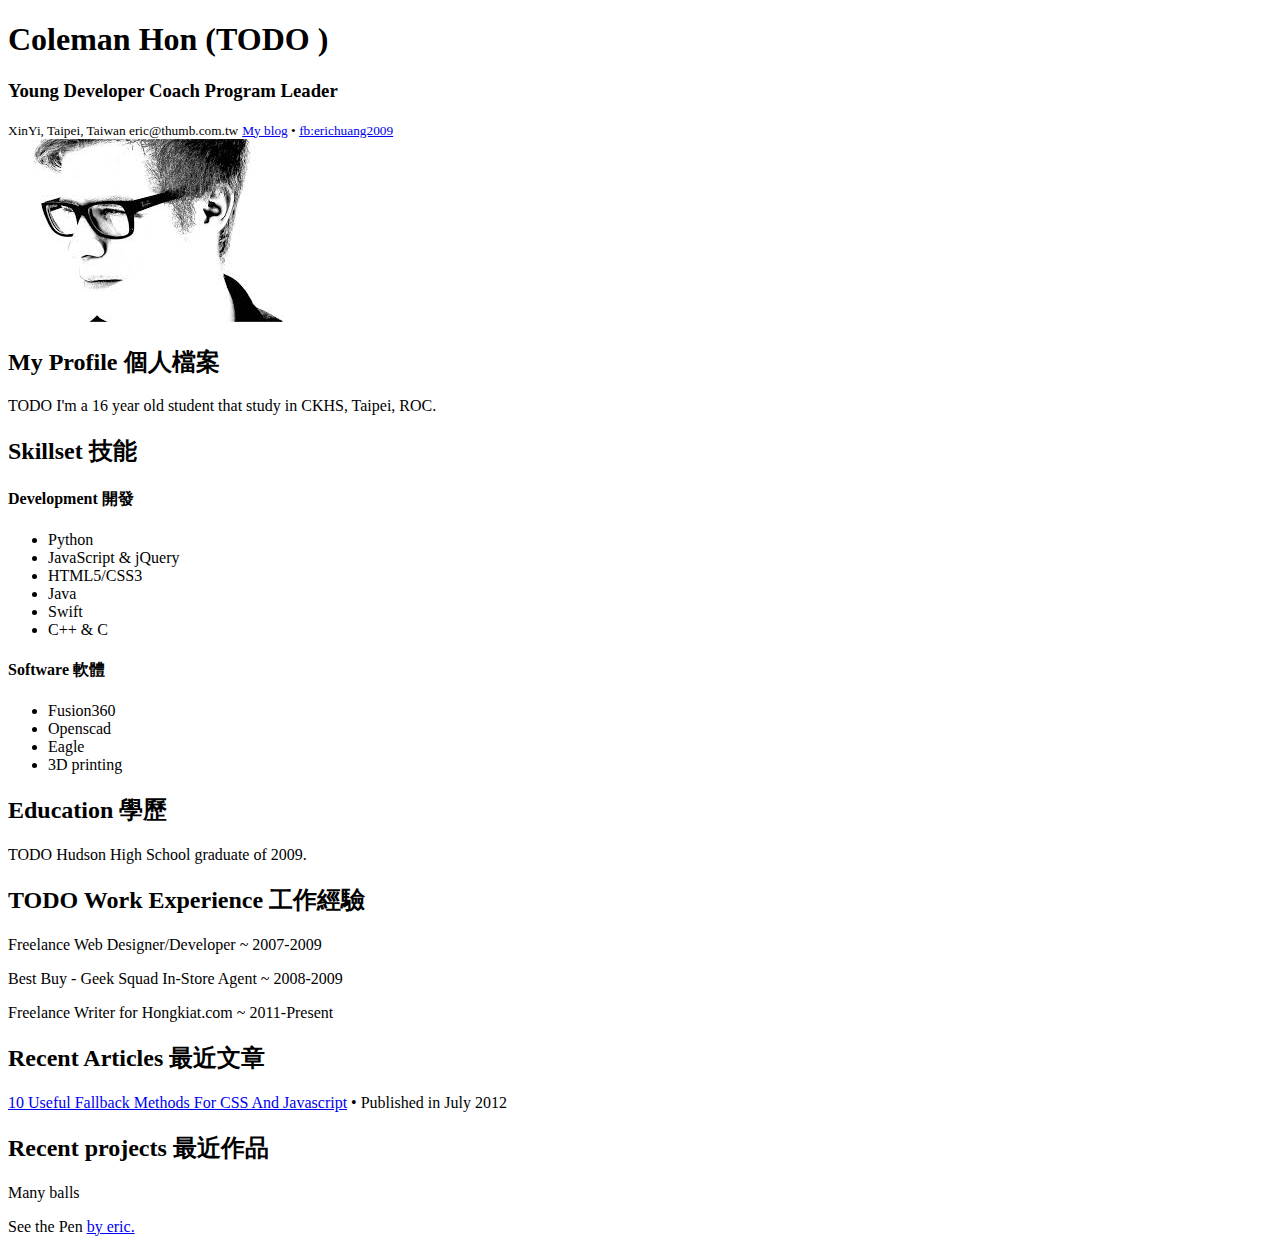
==== index.html @ 20329c34 "Update index.html" ====
<!doctype html>
<html lang="en">
<head>
  <meta http-equiv="Content-Type" content="text/html; charset=utf-8" />
  <title>Coleman Hon Profolio Demo</title>
  <meta name="author" content="Coleman Hon">
  <meta http-equiv="X-UA-Compatible" content="IE=edge,chrome=1">
  <meta name="HandheldFriendly" content="true">
  <meta name="viewport" content="width=device-width, initial-scale=1,maximum-scale=1,user-scalable=no">
  <link rel="stylesheet" type="text/css" href="http://fonts.googleapis.com/css?family=Simonetta:400,900|Balthazar">
  <link rel="stylesheet" type="text/css" href="styles.css">
  <link rel="stylesheet" type="text/css" href="responsive.css">
  <script async src="//assets.codepen.io/assets/embed/ei.js"></script>
  <!--[if lt IE 9]>
    <script src="http://html5shim.googlecode.com/svn/trunk/html5.js"></script>
    <script src="http://css3-mediaqueries-js.googlecode.com/svn/trunk/css3-mediaqueries.js"></script>
  <![endif]-->
</head>

<body>
	<div id="w" itemscope itemtype="http://schema.org/Person">
		<header class="clearfix">
			<div id="info">			
				<h1><span itemprop="name">Coleman Hon (TODO )</span></h1>
				<h3><span itemprop="jobTitle">Young Developer Coach Program Leader</span></h3>
				<small itemprop="address" itemscope itemtype="http://schema.org/PostalAddress">
				  <span itemprop="addressLocality">XinYi</span>, 
				  <span itemprop="addressRegion">Taipei</span>, 
				  <span itemprop="addressCountry">Taiwan</span>
				</small>
				<small><span itemprop="email">eric@thumb.com.tw</span></small>
				<small><a href="http://www.colemanhon.com/" itemprop="url">My blog</a> &bull; <a href="http://fa.me/erichuang2009" itemprop="url">fb:erichuang2009</a></small>
			</div>
			
			<div id="photo">
				<img src="images/images.jpg mine.jpg" alt="Coleman Hon avatar" itemprop="image" />
			</div>
		</header>
		
		<section id="profile">
			<h2>My Profile 個人檔案</h2>
			<p itemprop="description">TODO I'm a 16 year old student that study in CKHS, Taipei, ROC.</p>
			
			
		</section>
		
		<section id="skills" class="clearfix" itemscope itemtype="http://schema.org/ItemList">
			<h2 itemprop="name">Skillset 技能</h2>
			<section id="skills-left">
				<h4 itemprop="about">Development 開發</h4>
				<ul>
					<li itemprop="itemListElement">Python</li>
					<li itemprop="itemListElement">JavaScript &amp; jQuery</li>
					<li itemprop="itemListElement">HTML5/CSS3</li>
					<li itemprop="itemListElement">Java</li>
					<li itemprop="itemListElement">Swift</li>
					<li itemprop="itemListElement">C++ &amp; C</li>
			
				</ul>
			</section>
			
			<section id="skills-right">
				<h4 itemprop="about">Software 軟體</h4>
				<ul>
					<li itemprop="itemListElement">Fusion360</li>
					<li itemprop="itemListElement">Openscad</li>
					<li itemprop="itemListElement">Eagle</li>
					<li itemprop="itemListElement">3D printing</li>
				</ul>
			</section>
		</section>
		
		<section id="education">
			<h2>Education 學歷</h2>
			<p><span itemprop="alumniOf">TODO Hudson High School</span> graduate of 2009.</p>
		</section>
		
		<section id="experience">
			<h2>TODO Work Experience 工作經驗</h2>
			<p>Freelance Web Designer/Developer ~ 2007-2009</p>
			<p>Best Buy - Geek Squad In-Store Agent ~ 2008-2009</p>
			<p>Freelance Writer for <span itemprop="worksFor">Hongkiat.com</span> ~ 2011-Present</p>
		</section>
		
		<section id="articles">
			<h2>Recent Articles 最近文章</h2>
			<p itemscope itemtype="http://schema.org/Article">
			<span itemprop="name">
			<a href="http://www.hongkiat.com/blog/css-javascript-fallback-methods/" itemprop="url" title="10 Useful Fallback Methods For CSS And Javascript">10 Useful Fallback Methods For CSS And Javascript</a></span> &bull; Published in <span itemprop="datePublished">July 2012</span></p>
			
			</section>
		
		<section id="projects">
			<h2>Recent projects 最近作品</h2>
			<p>Many balls</p>
    <p data-height="400" data-theme-id="0" data-slug-hash="GvZxgm" data-default-tab="result" data-user="erichuang2013" data-embed-version="2" class="codepen">See the Pen <a href="http://codepen.io/erichuang2013/pen/GvZxgm/"Play Many Ball</a> by eric.</p>
    
		</section>
	</div>
</body>
</html>
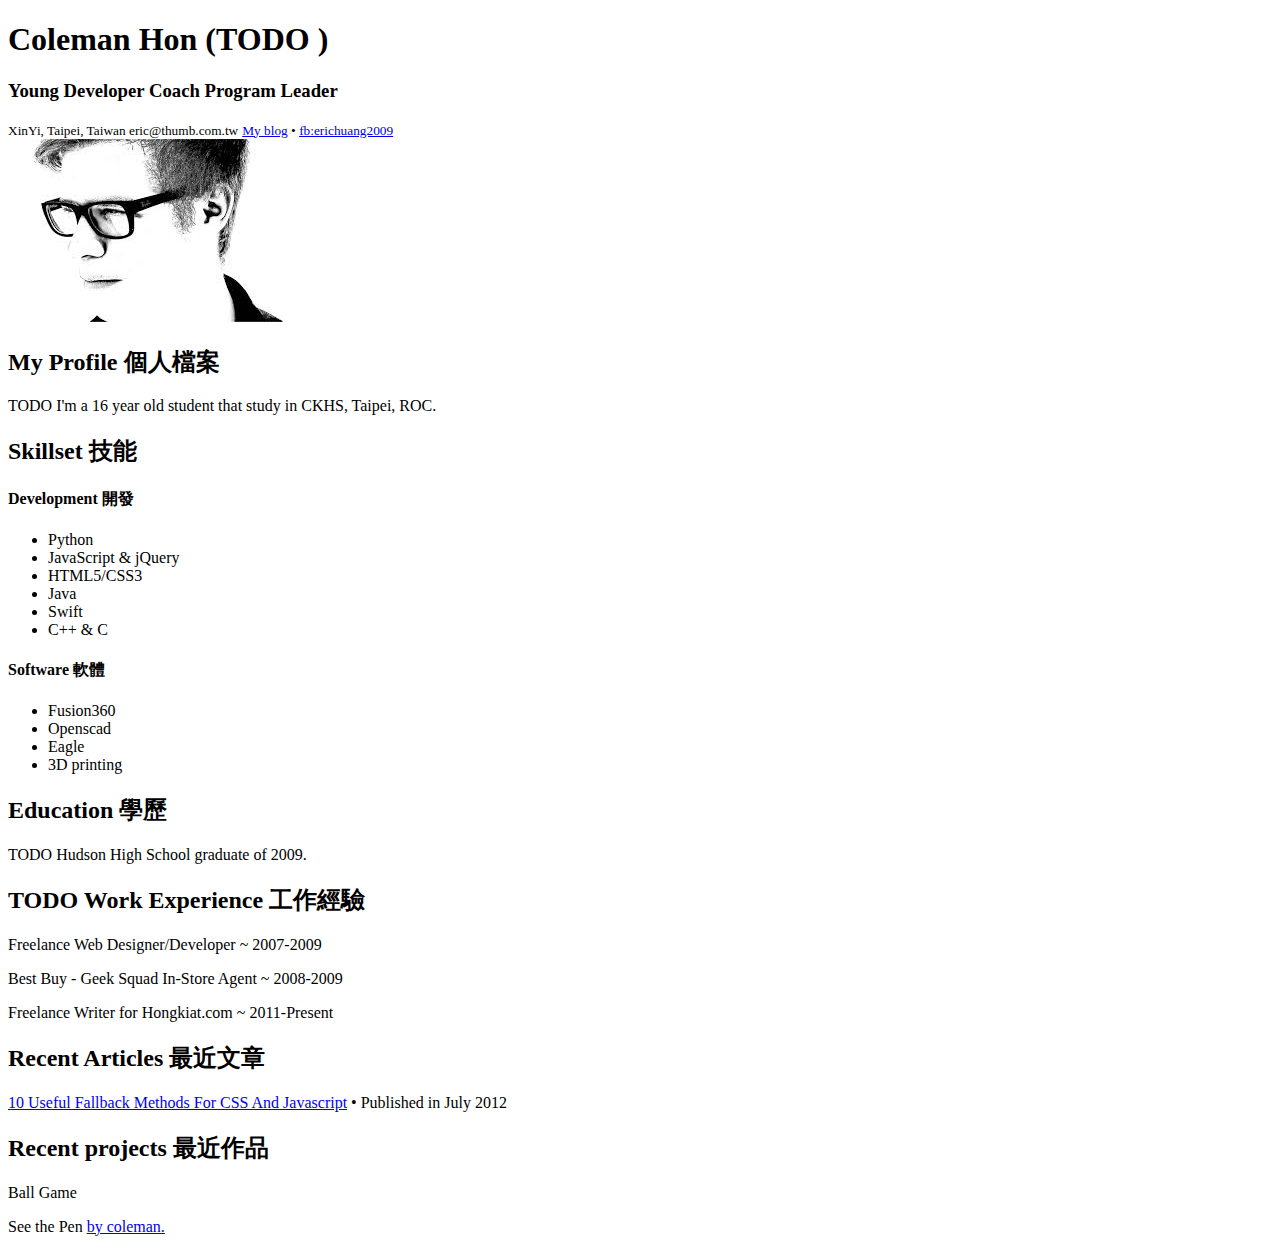
==== commit 8036a66c: "Update index.html" ====
--- a/index.html
+++ b/index.html
@@ -33,7 +33,7 @@
 			</div>
 			
 			<div id="photo">
-				<img src="images/images.jpg mine.jpg" alt="Coleman Hon avatar" itemprop="image" />
+				<img src="images/coleman.jpg" alt="Coleman Hon avatar" itemprop="image" />
 			</div>
 		</header>
 		
@@ -92,8 +92,8 @@
 		
 		<section id="projects">
 			<h2>Recent projects 最近作品</h2>
-			<p>Many balls</p>
-    <p data-height="400" data-theme-id="0" data-slug-hash="GvZxgm" data-default-tab="result" data-user="erichuang2013" data-embed-version="2" class="codepen">See the Pen <a href="http://codepen.io/erichuang2013/pen/GvZxgm/"Play Many Ball</a> by eric.</p>
+			<p>Ball Game</p>
+    <p data-height="400" data-theme-id="0" data-slug-hash="GvZxgm" data-default-tab="result" data-user="colemanhon1107" data-embed-version="2" class="codepen">See the Pen <a href="https://codepen.io/colemanhon1107/pen/yoJZBV?editors=0011"Ball Game</a> by coleman.</p>
     
 		</section>
 	</div>
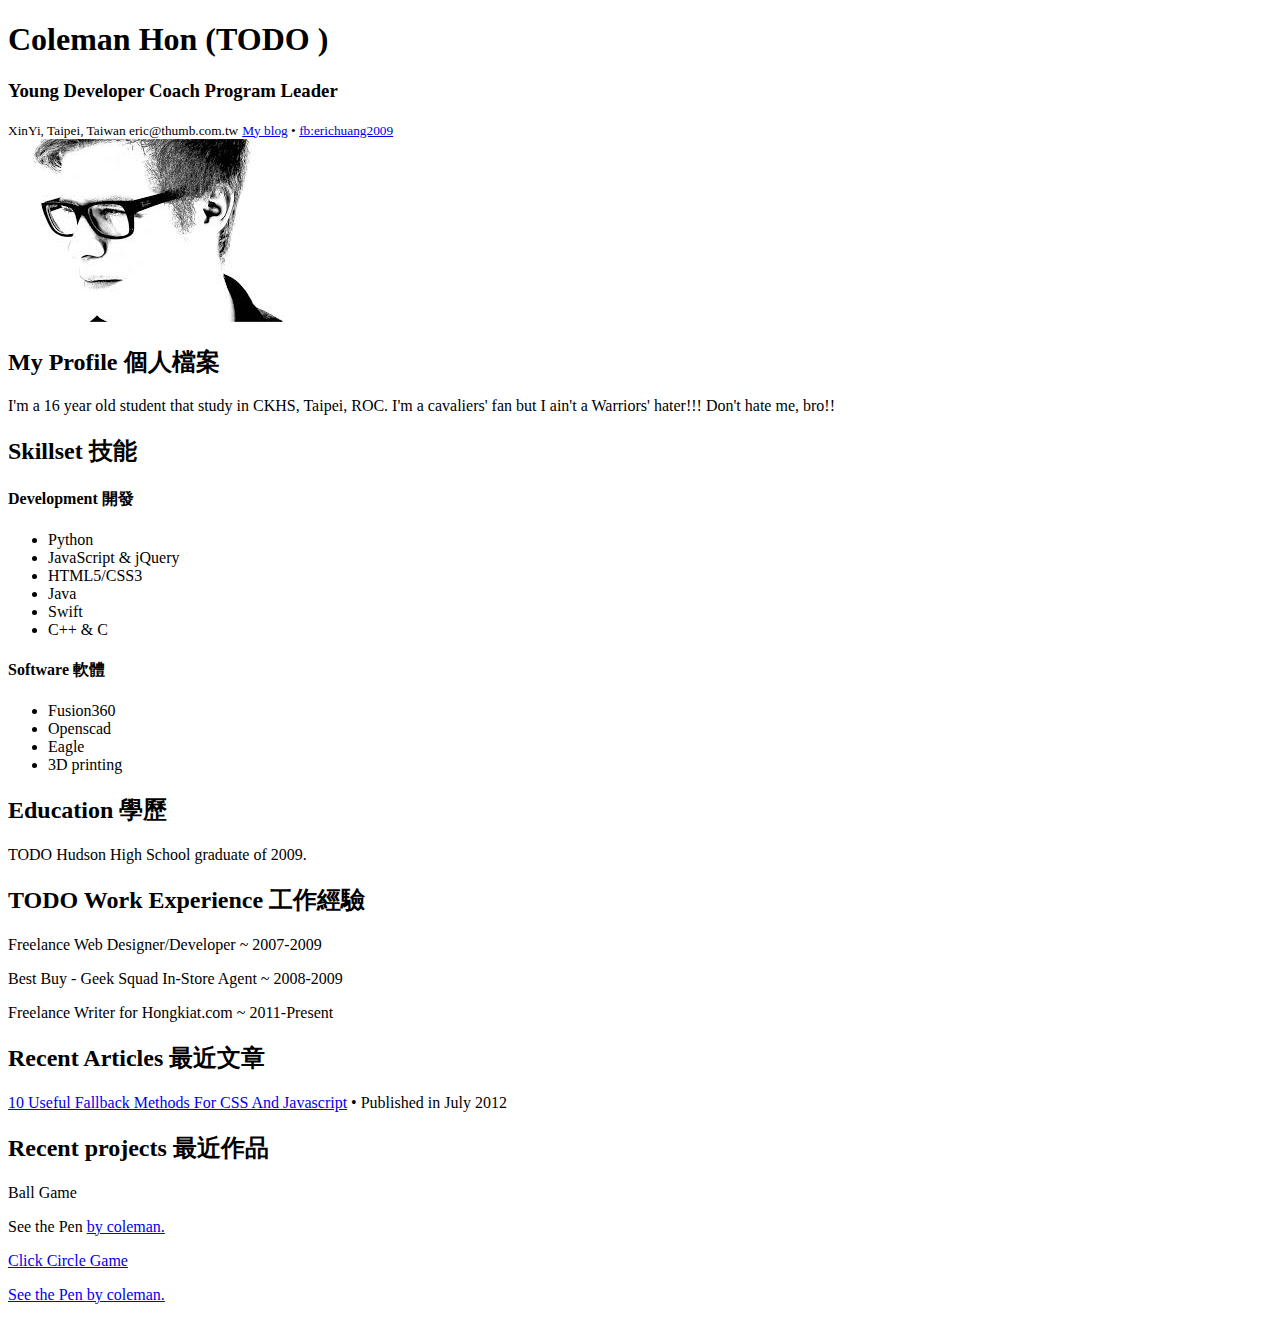
==== commit 55fdabf4: "Update index.html" ====
--- a/index.html
+++ b/index.html
@@ -39,7 +39,7 @@
 		
 		<section id="profile">
 			<h2>My Profile 個人檔案</h2>
-			<p itemprop="description">TODO I'm a 16 year old student that study in CKHS, Taipei, ROC.</p>
+			<p itemprop="description">I'm a 16 year old student that study in CKHS, Taipei, ROC. I'm a cavaliers' fan but I ain't a Warriors' hater!!! Don't hate me, bro!!</p>
 			
 			
 		</section>
@@ -93,8 +93,9 @@
 		<section id="projects">
 			<h2>Recent projects 最近作品</h2>
 			<p>Ball Game</p>
-    <p data-height="400" data-theme-id="0" data-slug-hash="GvZxgm" data-default-tab="result" data-user="colemanhon1107" data-embed-version="2" class="codepen">See the Pen <a href="https://codepen.io/colemanhon1107/pen/yoJZBV?editors=0011"Ball Game</a> by coleman.</p>
-    
+    <p data-height="400" data-theme-id="0" data-slug-hash="yoJZBV" data-default-tab="result" data-user="colemanhon1107" data-embed-version="2" class="codepen">See the Pen <a href="https://codepen.io/colemanhon1107/pen/yoJZBV?editors=0011"Ball Game</a> by coleman.</p>
+                        <p>Click Circle Game</p>
+    <p data-height="400" data-theme-id="0" data-slug-hash="zdqJPd" data-default-tab="result" data-user="colemanhon1107" data-embed-version="2" class="codepen">See the Pen <a href="https://codepen.io/colemanhon1107/pen/zdqJPd?editors=0011"Click Circle Game</a> by coleman.</p>
 		</section>
 	</div>
 </body>
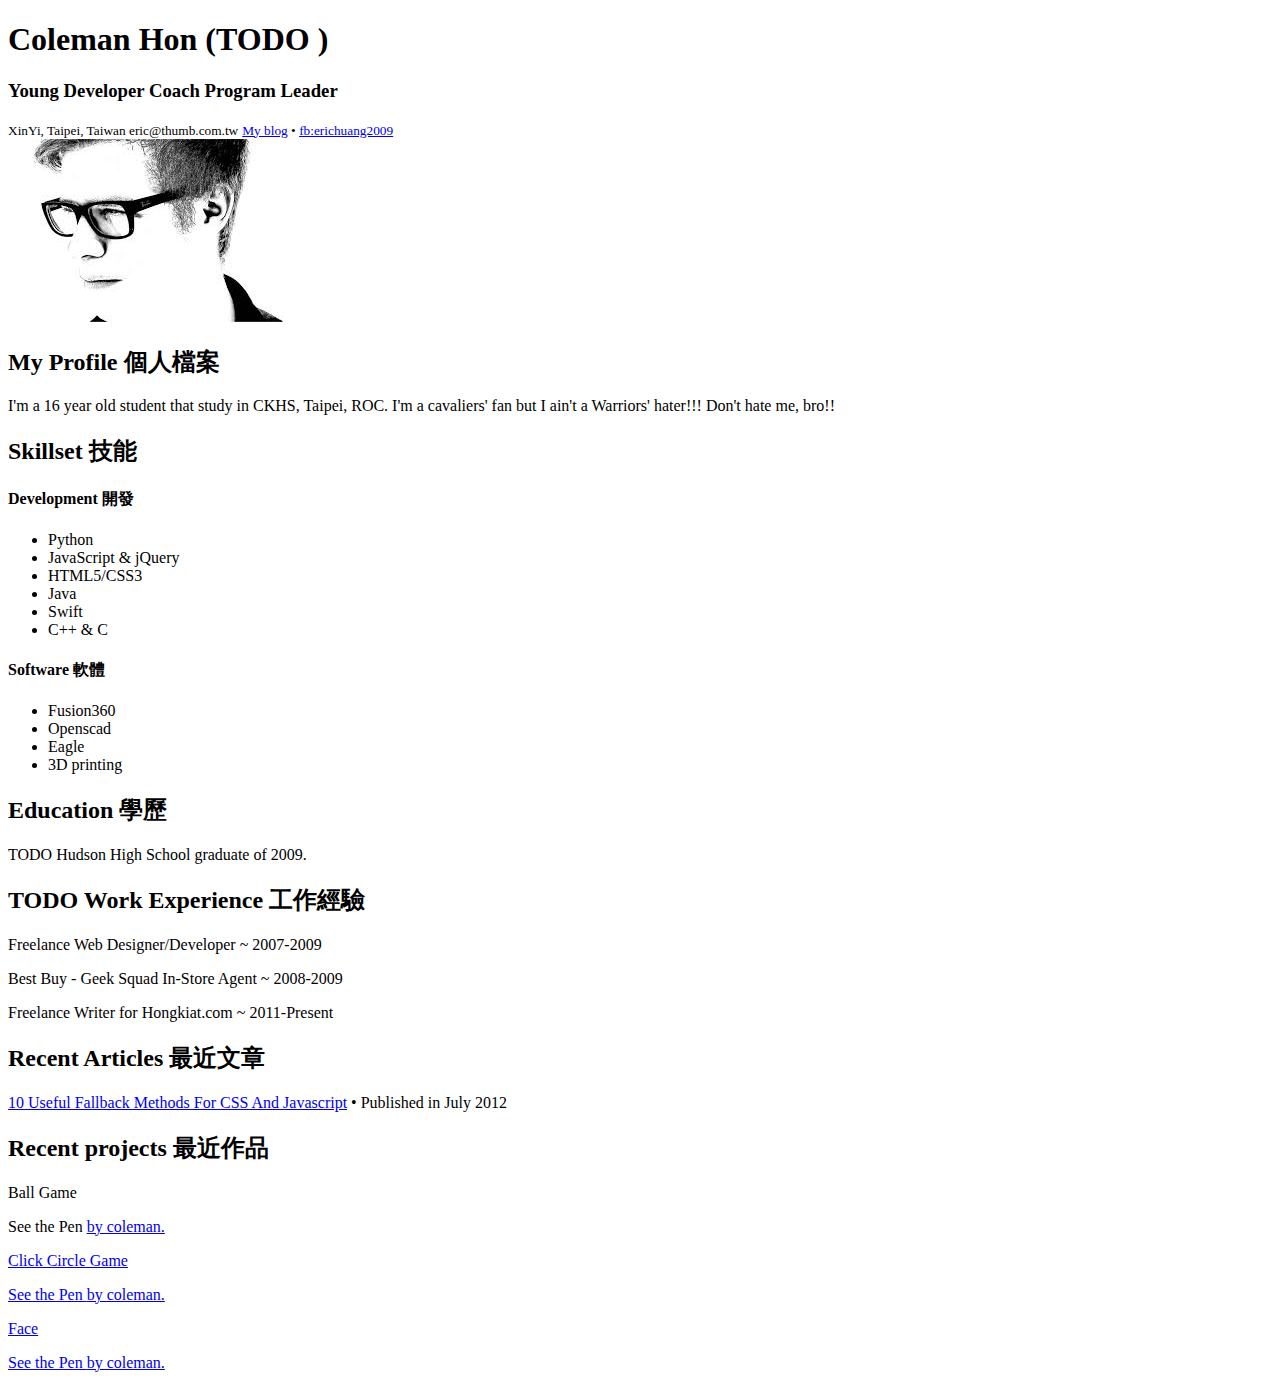
==== commit ee3cd2b6: "Update index.html" ====
--- a/index.html
+++ b/index.html
@@ -96,6 +96,9 @@
     <p data-height="400" data-theme-id="0" data-slug-hash="yoJZBV" data-default-tab="result" data-user="colemanhon1107" data-embed-version="2" class="codepen">See the Pen <a href="https://codepen.io/colemanhon1107/pen/yoJZBV?editors=0011"Ball Game</a> by coleman.</p>
                         <p>Click Circle Game</p>
     <p data-height="400" data-theme-id="0" data-slug-hash="zdqJPd" data-default-tab="result" data-user="colemanhon1107" data-embed-version="2" class="codepen">See the Pen <a href="https://codepen.io/colemanhon1107/pen/zdqJPd?editors=0011"Click Circle Game</a> by coleman.</p>
+		        <p>Face</p>
+    <p data-height="400" data-theme-id="0" data-slug-hash="KvzRgp" data-default-tab="result" data-user="colemanhon1107" data-embed-version="2" class="codepen">See the Pen <a href="https://codepen.io/colemanhon1107/pen/KvzRgp?editors=0011"Face</a> by coleman.</p>
+		
 		</section>
 	</div>
 </body>
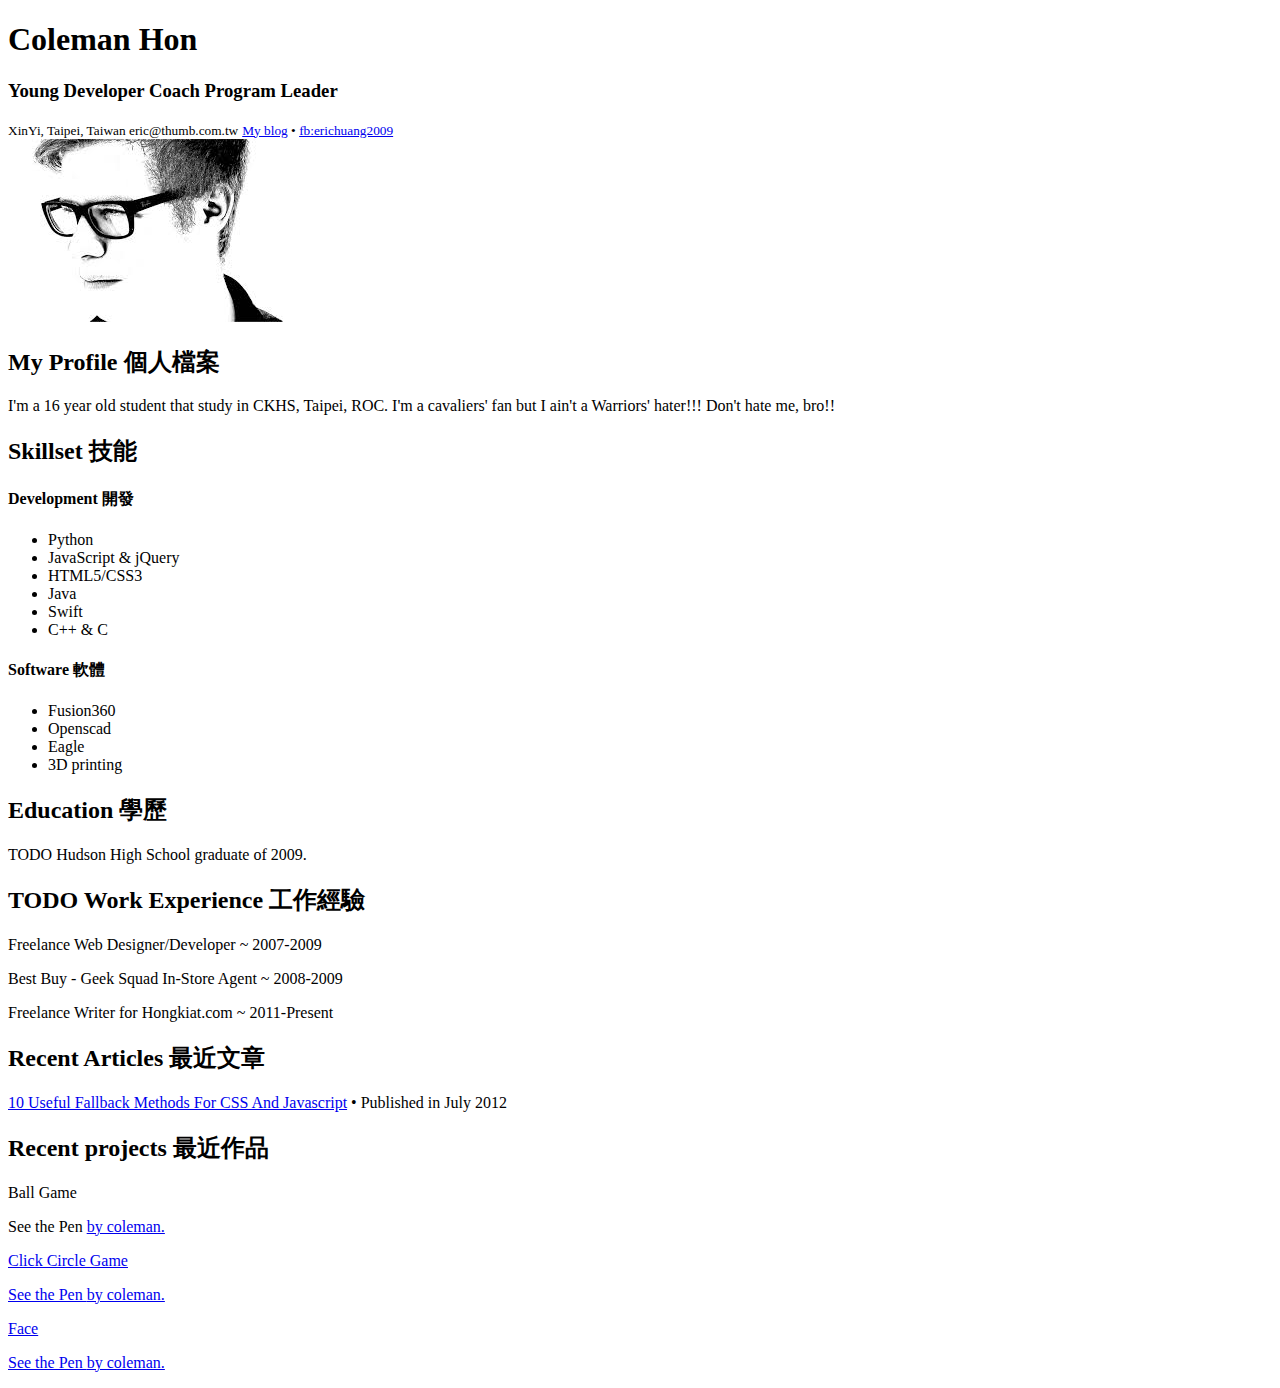
==== commit c227d907: "Update index.html" ====
--- a/index.html
+++ b/index.html
@@ -21,7 +21,7 @@
 	<div id="w" itemscope itemtype="http://schema.org/Person">
 		<header class="clearfix">
 			<div id="info">			
-				<h1><span itemprop="name">Coleman Hon (TODO )</span></h1>
+				<h1><span itemprop="name">Coleman Hon </span></h1>
 				<h3><span itemprop="jobTitle">Young Developer Coach Program Leader</span></h3>
 				<small itemprop="address" itemscope itemtype="http://schema.org/PostalAddress">
 				  <span itemprop="addressLocality">XinYi</span>, 
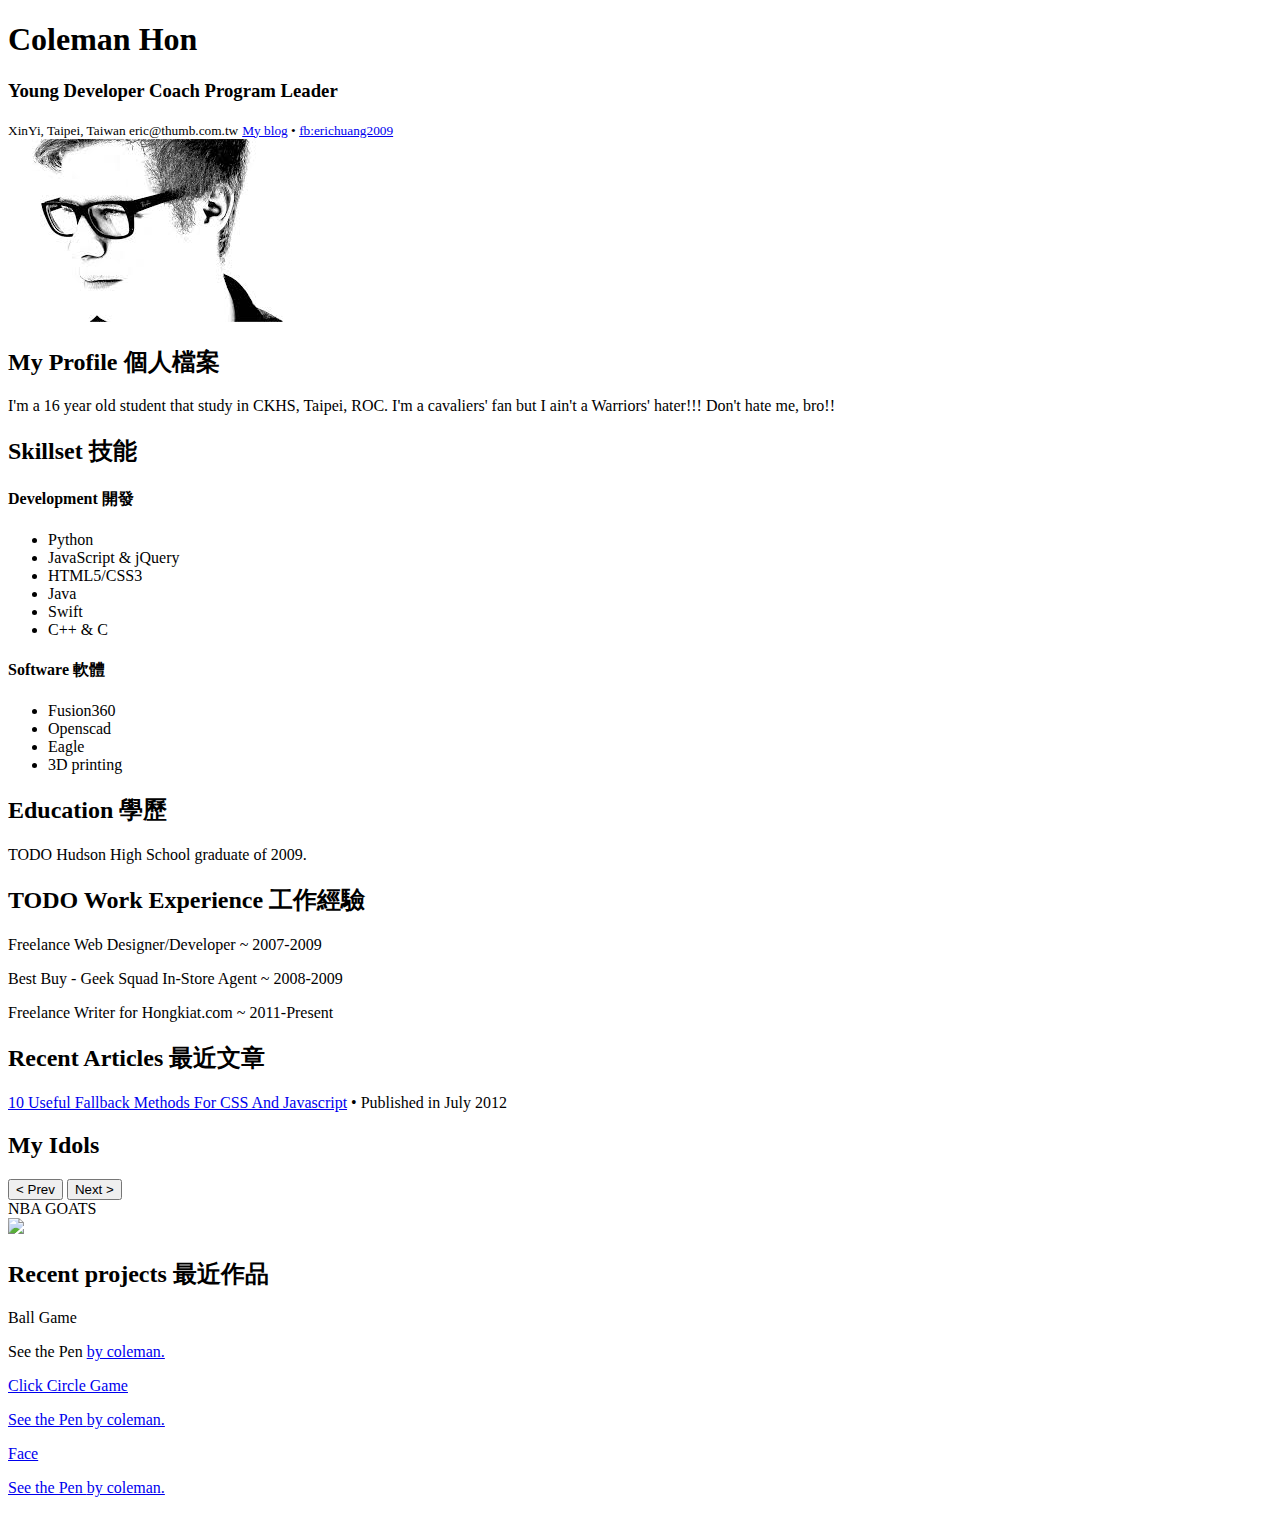
==== commit 90c2f941: "Update index.html" ====
--- a/index.html
+++ b/index.html
@@ -89,6 +89,16 @@
 			<a href="http://www.hongkiat.com/blog/css-javascript-fallback-methods/" itemprop="url" title="10 Useful Fallback Methods For CSS And Javascript">10 Useful Fallback Methods For CSS And Javascript</a></span> &bull; Published in <span itemprop="datePublished">July 2012</span></p>
 			
 			</section>
+		<section id="idols">
+			<h2>My Idols  </h2>
+			<div>
+				<button class="button" onclick='prevPic();'>&lt; Prev</button>
+				<button class="button" onclick='nextPic();'>Next &gt;</button>
+			</div>
+			<div id="title">NBA GOATS</div>
+			<div><img id="pic" class="first" src="https://s-media-cache-ak0.pinimg.com/originals/4b/1c/00/4b1c00737d13acad00dcc5ac7ed11104.jpg" width="400"></img></div>
+	        </section>
+
 		
 		<section id="projects">
 			<h2>Recent projects 最近作品</h2>
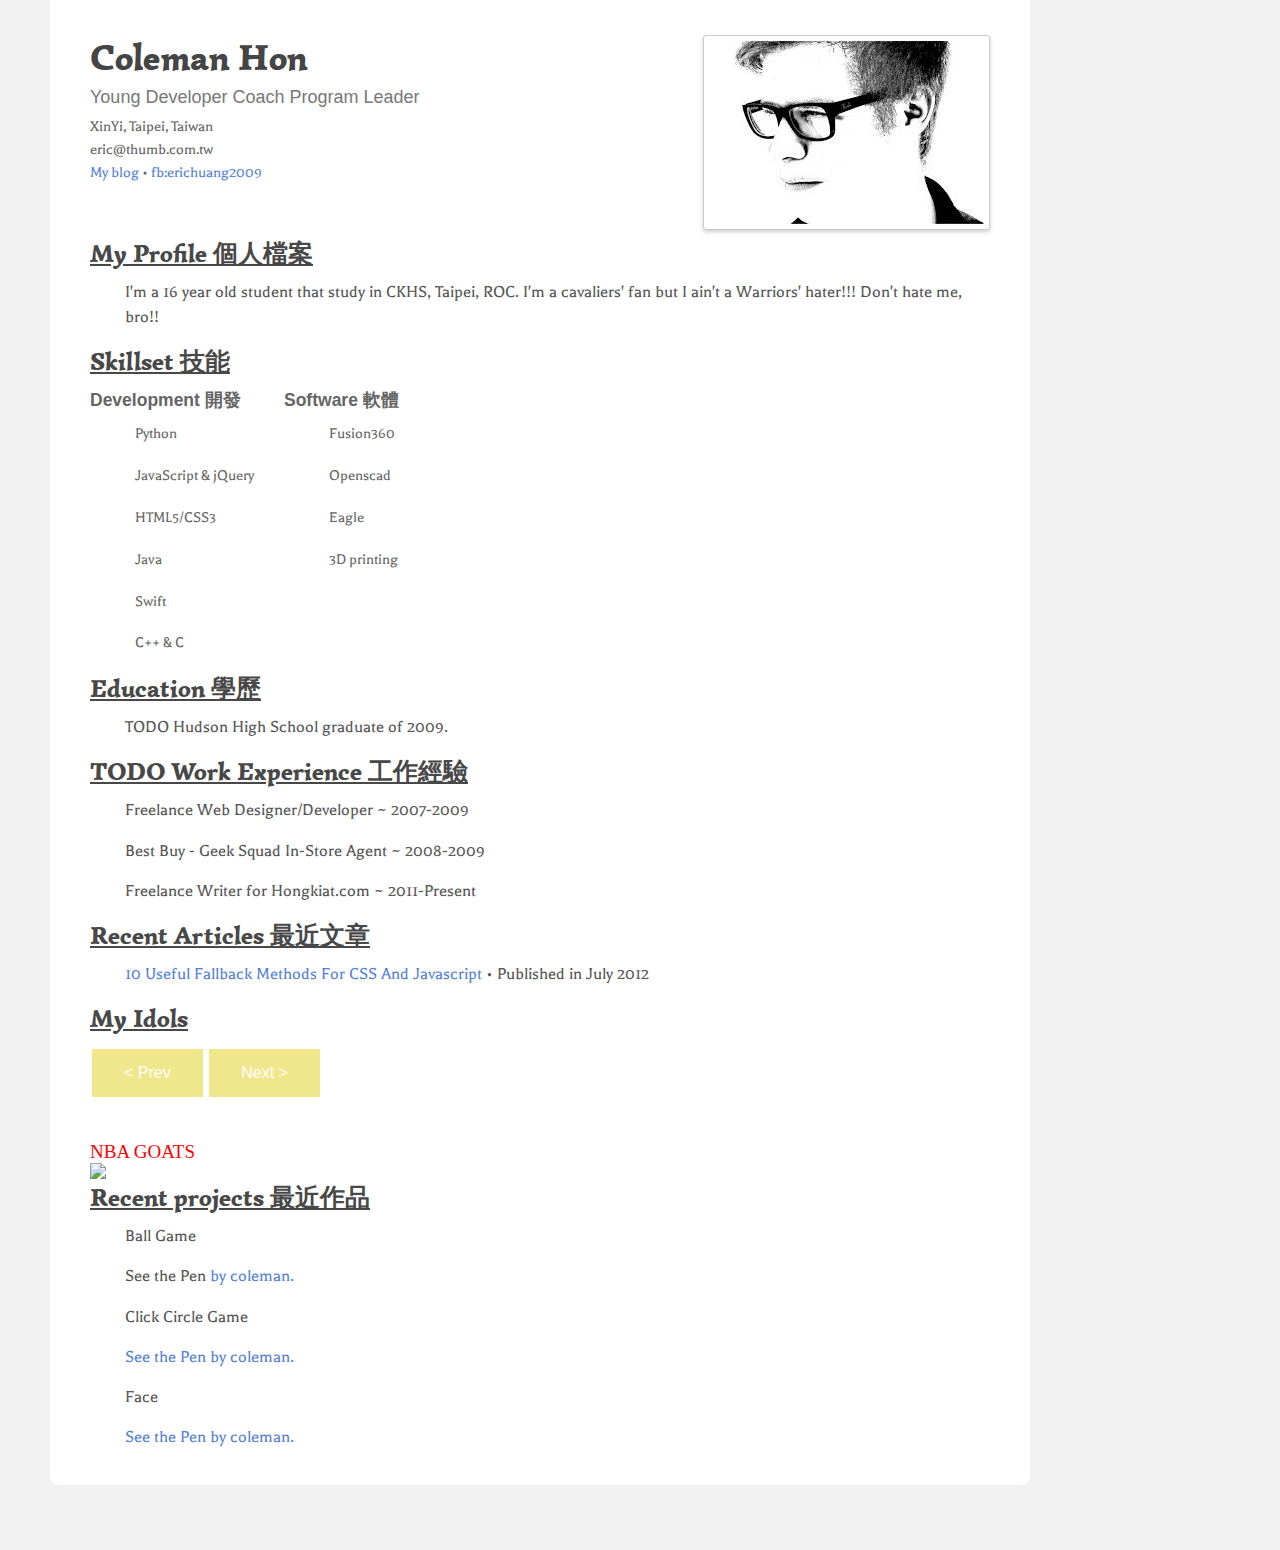
==== commit 18bf5399: "Update index.html" ====
--- a/index.html
+++ b/index.html
@@ -11,6 +11,7 @@
   <link rel="stylesheet" type="text/css" href="styles.css">
   <link rel="stylesheet" type="text/css" href="responsive.css">
   <script async src="//assets.codepen.io/assets/embed/ei.js"></script>
+  <script src="main.js"></script>
   <!--[if lt IE 9]>
     <script src="http://html5shim.googlecode.com/svn/trunk/html5.js"></script>
     <script src="http://css3-mediaqueries-js.googlecode.com/svn/trunk/css3-mediaqueries.js"></script>
--- a/styles.css
+++ b/styles.css
@@ -0,0 +1,67 @@
+* { margin: 0; padding: 0; }
+html { height: 101%; }
+body { background: #f2f2f2 url('images/bg-tile.png'); font-size: 62.5%; padding-bottom: 65px; }
+
+h1 { font-family: "Simonetta", "Trebuchet MS", Arial, sans-serif; color: #454545; font-size: 3.6em; margin-bottom: 6px; }
+h2 { font-family: "Simonetta", "Trebuchet MS", Arial, sans-serif; color: #484848; font-size: 2.5em; margin-bottom: 10px; text-decoration: underline; }
+h3 { font-family: "Trebuchet MS", Verdana, Arial, sans-serif; color: #777; font-weight: normal; font-size: 1.8em; margin-bottom: 10px; }
+h4 { font-family: "Trebuchet MS", Verdana, Arial, sans-serif; color: #656565; font-weight: bold; font-size: 1.75em; margin-bottom: 4px; }
+
+p { font-family: "Balthazar", "Droid Serif", serif; color: #565656; font-size: 1.8em; line-height: 1.4em; margin-bottom: 15px; padding-left: 35px; }
+small { font-family: "Balthazar", "Droid Serif", serif; color: #656565; font-size: 1.6em; display: block; margin-bottom: 6px; }
+ul { display: block; list-style: none; }
+ul li { padding-left: 45px; list-style-type: none; vertical-align: top; background: url('images/bullet.png') 25px 5px no-repeat; margin-bottom: 5px; font-family: "Balthazar", "Droid Serif", serif; color: #666; font-size: 1.6em; line-height: 2.3em; }
+
+img { border: 0; max-width: 100%; }
+
+a { color: #5582d6; text-decoration: none; }
+a:hover { text-decoration: underline; }
+
+/** @group core layout **/
+#w { margin: 0px 50px; padding: 20px 40px; padding-top: 35px; background: #fff; min-width: 260px; max-width: 900px; border-bottom-right-radius: 8px; border-bottom-left-radius: 8px; -webkit-border-bottom-left-radius: 8px; -webkit-border-bottom-right-radius: 8px; -moz-border-radius-bottomleft: 8px; -moz-border-radius-bottomright: 8px; }
+
+header { width: 100%; }
+
+/** @group personal settings **/
+#info { float: left; margin-bottom: 12px; }
+#photo { float: right; }
+#photo img { 
+-webkit-border-radius: 3px;
+-moz-border-radius: 3px;
+border-radius: 3px;
+-webkit-box-shadow: 0 2px 4px rgba(0, 0, 0, 0.2);
+-moz-box-shadow: 0 2px 4px rgba(0, 0, 0, 0.2);
+box-shadow: 0 2px 4px rgba(0, 0, 0, 0.2);
+background-color: #fff;
+border: 1px solid #ccc;
+padding: 5px; 
+}
+
+/** @group skills **/
+#skills-left { display: block; float: left; margin-right: 30px; }
+#skills-right { display: block; float: left;}
+
+/** @group clearfix **/
+.clearfix:after { content: "."; display: block; clear: both; visibility: hidden; line-height: 0; height: 0; }
+.clearfix { display: inline-block; }
+ 
+html[xmlns] .clearfix { display: block; }
+* html .clearfix { height: 1%; }
+
+.button {
+    background-color: khaki;
+    border: none;
+    color: white;
+    padding: 15px 32px;
+    text-align: center;
+    text-decoration: none;
+    display: inline-block;
+    font-size: 16px;
+    margin: 4px 2px;
+    cursor: pointer;
+}
+#title { 
+  font-size: 19px;
+  margin-top: 40px;
+  color: red;
+}
